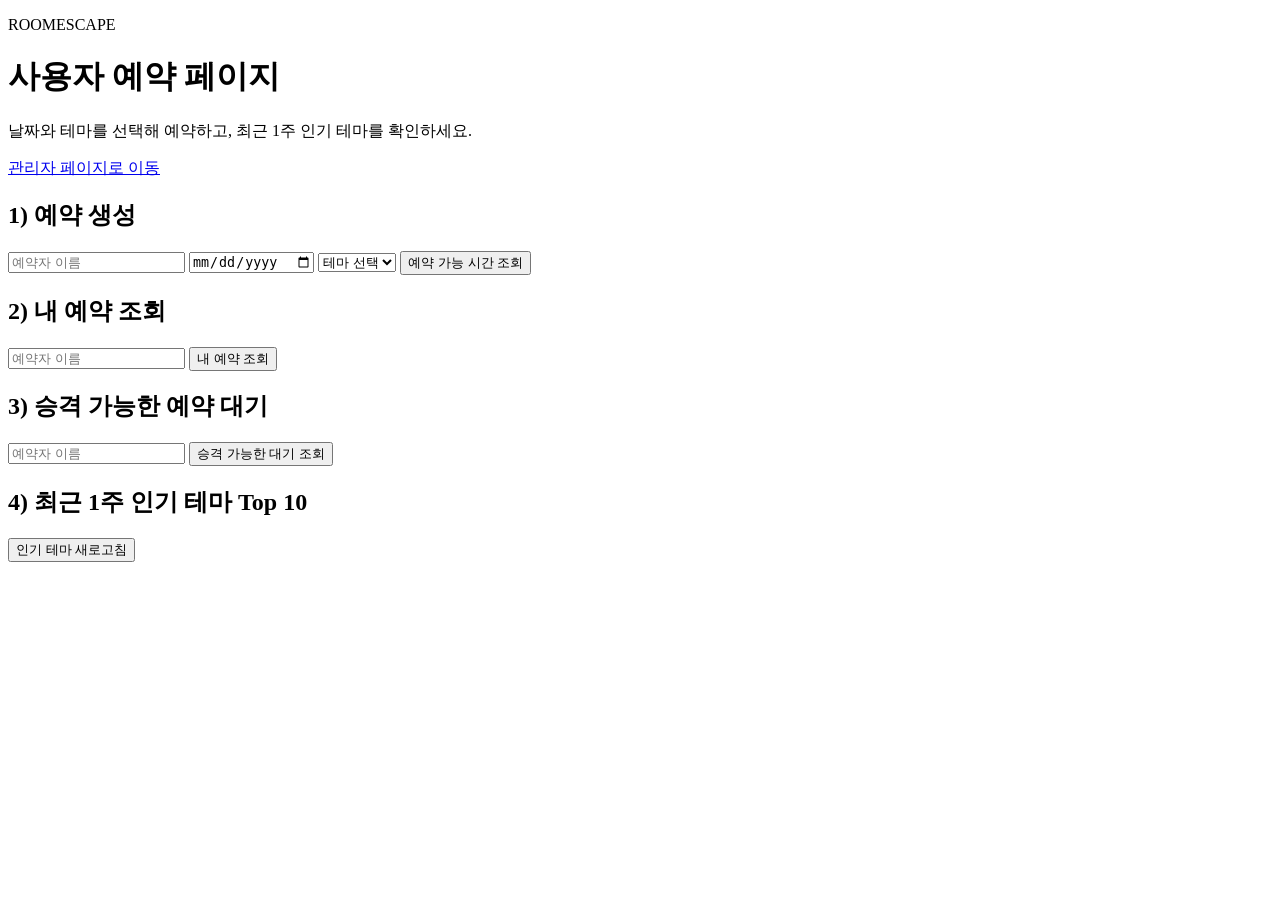
==== src/main/resources/static/index.html @ d0e0e70c "feat(reservation): 승격 가능 대기 목록 조회 및 수동 승격 기능 구현" ====
<!doctype html>
<html lang="ko">
<head>
  <meta charset="UTF-8" />
  <meta content="width=device-width, initial-scale=1.0" name="viewport" />
  <title>Roomescape Reservation</title>
  <link href="https://fonts.googleapis.com" rel="preconnect">
  <link crossorigin href="https://fonts.gstatic.com" rel="preconnect">
  <link href="https://fonts.googleapis.com/css2?family=Space+Grotesk:wght@400;500;700&family=Noto+Sans+KR:wght@400;500;700&display=swap" rel="stylesheet">
  <link href="/styles.css" rel="stylesheet" />
</head>
<body>
  <main class="page">
    <header class="hero">
      <p class="eyebrow">ROOMESCAPE</p>
      <h1>사용자 예약 페이지</h1>
      <p>날짜와 테마를 선택해 예약하고, 최근 1주 인기 테마를 확인하세요.</p>
      <p><a class="admin-link" href="/admin/index.html">관리자 페이지로 이동</a></p>
    </header>

    <section class="panel">
      <h2>1) 예약 생성</h2>
      <form class="grid-form" id="reservationCreateForm">
        <input id="createName" maxlength="10" name="createName" placeholder="예약자 이름" required />
        <input id="createDate" name="createDate" required type="date" />
        <select id="createThemeId" name="createThemeId" required>
          <option value="">테마 선택</option>
        </select>
        <button id="loadTimes" type="button">예약 가능 시간 조회</button>
      </form>
      <div class="chips" id="availableTimes"></div>
      <div class="success-box" id="reservationSuccess"></div>
    </section>

    <section class="panel">
      <h2>2) 내 예약 조회</h2>
      <form class="grid-form" id="reservationLookupForm">
        <input id="lookupName" maxlength="10" name="lookupName" placeholder="예약자 이름" required />
        <button id="loadReservations" type="button">내 예약 조회</button>
      </form>
      <div class="list" id="reservations"></div>
    </section>

    <section class="panel">
      <h2>3) 승격 가능한 예약 대기</h2>
      <form class="grid-form" id="promotableLookupForm">
        <input id="promotableLookupName" maxlength="10" name="promotableLookupName" placeholder="예약자 이름" required />
        <button id="loadPromotable" type="button">승격 가능한 대기 조회</button>
      </form>
      <div class="list" id="promotableWaitings"></div>
    </section>

    <section class="panel">
      <h2>4) 최근 1주 인기 테마 Top 10</h2>
      <button class="ghost" id="loadPopular">인기 테마 새로고침</button>
      <ol class="rank-list" id="popularThemes"></ol>
    </section>

    <p class="message" id="message"></p>
  </main>
  <script src="/app.js"></script>
</body>
</html>
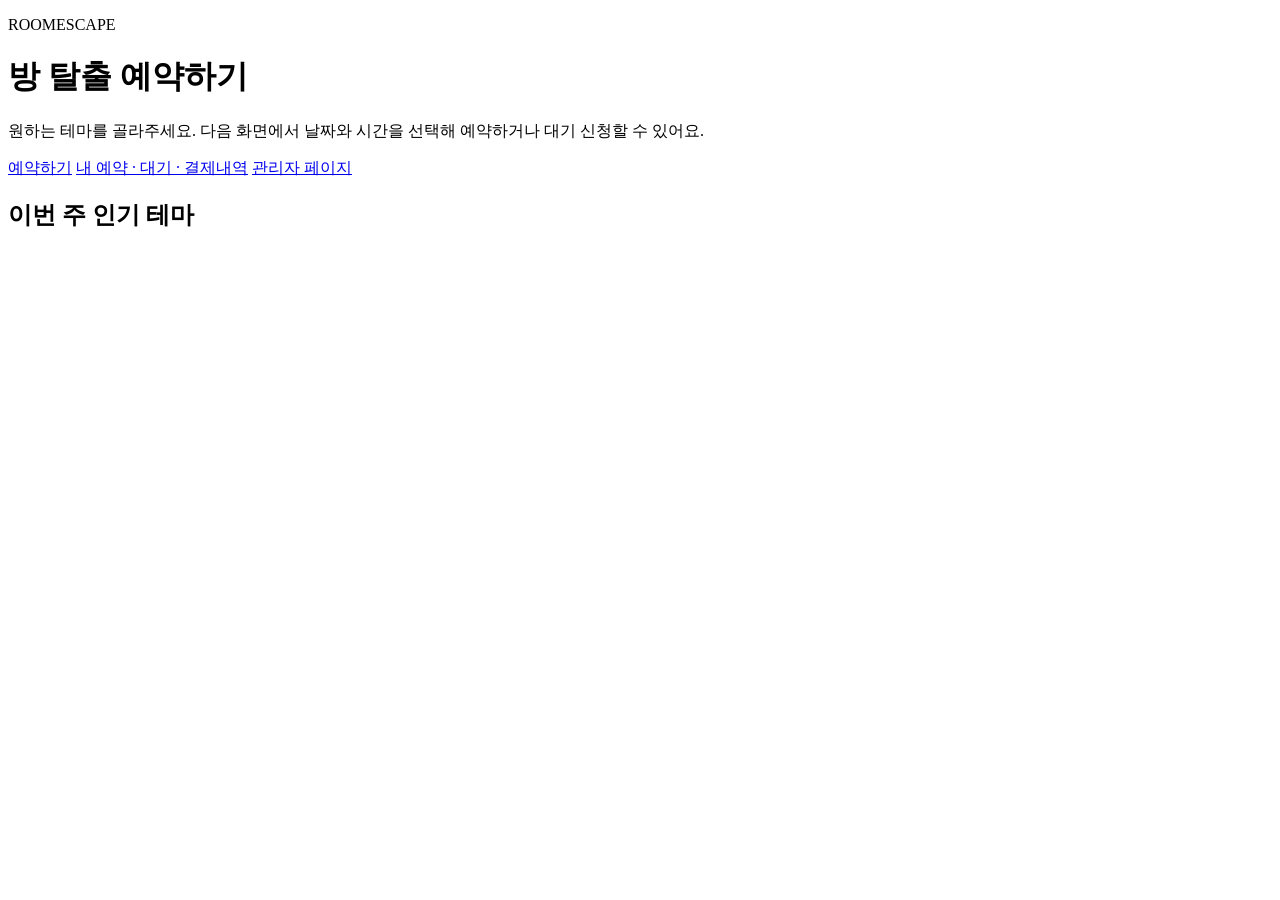
==== commit 1e9cbabe: "feat(frontend): UI/UX 게선" ====
--- a/src/main/resources/static/index.html
+++ b/src/main/resources/static/index.html
@@ -13,51 +13,27 @@
   <main class="page">
     <header class="hero">
       <p class="eyebrow">ROOMESCAPE</p>
-      <h1>사용자 예약 페이지</h1>
-      <p>날짜와 테마를 선택해 예약하고, 최근 1주 인기 테마를 확인하세요.</p>
-      <p><a class="admin-link" href="/admin/index.html">관리자 페이지로 이동</a></p>
+      <h1>방 탈출 예약하기</h1>
+      <p>원하는 테마를 골라주세요. 다음 화면에서 날짜와 시간을 선택해 예약하거나 대기 신청할 수 있어요.</p>
+      <nav class="top-nav">
+        <a class="admin-link" href="/booking.html">예약하기</a>
+        <a class="admin-link" href="/reservations.html">내 예약 · 대기 · 결제내역</a>
+        <a class="admin-link" href="/admin/index.html">관리자 페이지</a>
+      </nav>
     </header>
 
     <section class="panel">
-      <h2>1) 예약 생성</h2>
-      <form class="grid-form" id="reservationCreateForm">
-        <input id="createName" maxlength="10" name="createName" placeholder="예약자 이름" required />
-        <input id="createDate" name="createDate" required type="date" />
-        <select id="createThemeId" name="createThemeId" required>
-          <option value="">테마 선택</option>
-        </select>
-        <button id="loadTimes" type="button">예약 가능 시간 조회</button>
-      </form>
-      <div class="chips" id="availableTimes"></div>
-      <div class="success-box" id="reservationSuccess"></div>
+      <h2>이번 주 인기 테마</h2>
+      <ol class="theme-list" id="popularThemes"></ol>
     </section>
 
-    <section class="panel">
-      <h2>2) 내 예약 조회</h2>
-      <form class="grid-form" id="reservationLookupForm">
-        <input id="lookupName" maxlength="10" name="lookupName" placeholder="예약자 이름" required />
-        <button id="loadReservations" type="button">내 예약 조회</button>
-      </form>
-      <div class="list" id="reservations"></div>
-    </section>
-
-    <section class="panel">
-      <h2>3) 승격 가능한 예약 대기</h2>
-      <form class="grid-form" id="promotableLookupForm">
-        <input id="promotableLookupName" maxlength="10" name="promotableLookupName" placeholder="예약자 이름" required />
-        <button id="loadPromotable" type="button">승격 가능한 대기 조회</button>
-      </form>
-      <div class="list" id="promotableWaitings"></div>
-    </section>
-
-    <section class="panel">
-      <h2>4) 최근 1주 인기 테마 Top 10</h2>
-      <button class="ghost" id="loadPopular">인기 테마 새로고침</button>
-      <ol class="rank-list" id="popularThemes"></ol>
-    </section>
-
-    <p class="message" id="message"></p>
+    <div aria-busy="true" class="loading-box" hidden id="loadingState" role="status">
+      <span aria-hidden="true" class="spinner"></span>
+      <span>처리 중입니다...</span>
+    </div>
+    <p class="message" id="message" role="status"></p>
   </main>
+  <script src="/common.js"></script>
   <script src="/app.js"></script>
 </body>
 </html>
